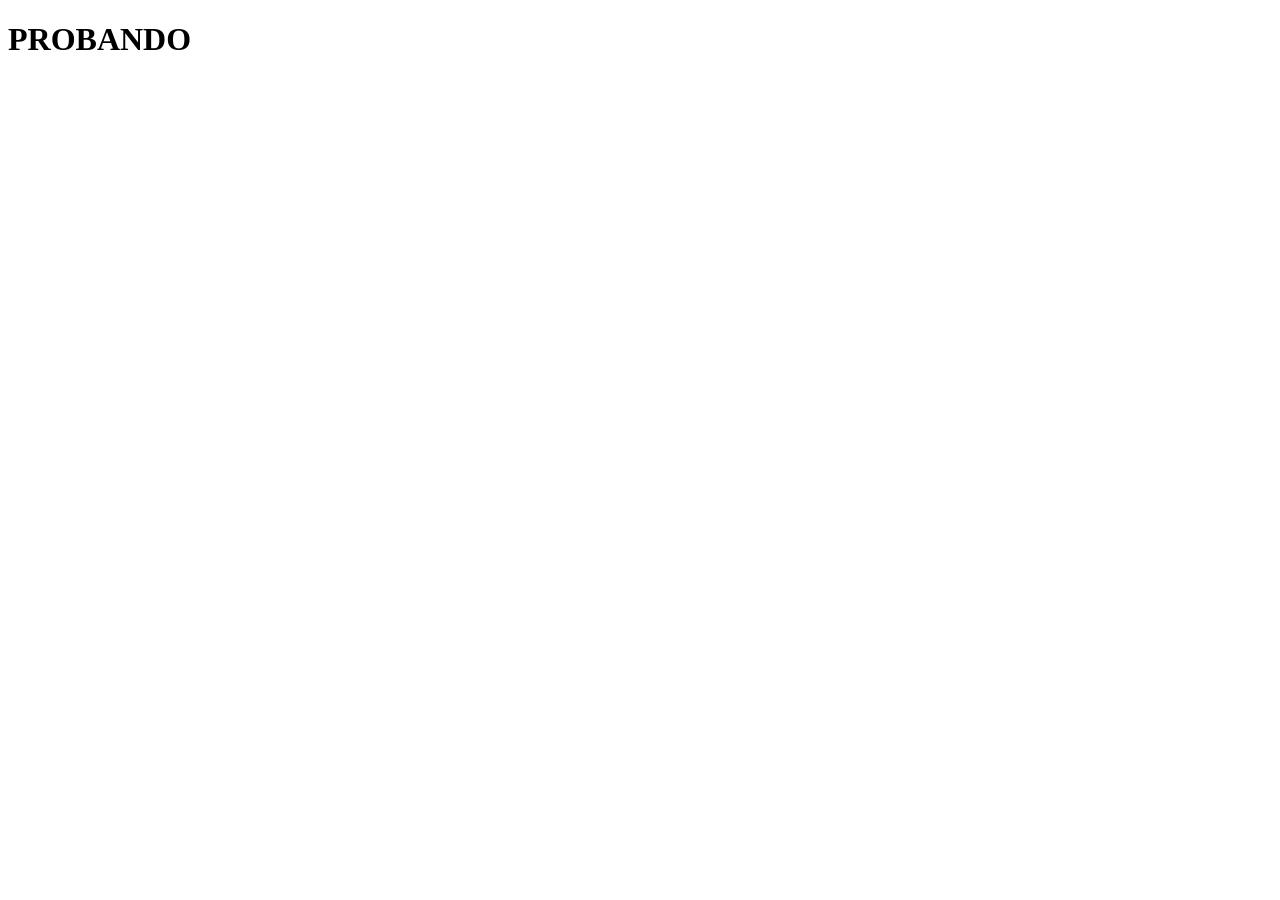
==== index.html @ 95fe5e9a "subida de estructra del proyecto" ====
<!DOCTYPE html>
<html lang="es">
<head>
  <meta charset="UTF-8" />
  <meta http-equiv="refresh" content="0; url=public/index.html" />
  <meta name="viewport" content="width=device-width, initial-scale=1.0" />
  <title>Booking</title>
  <link rel="canonical" href="HTMLs/inicio.html" />
  <script>window.location.replace('HTMLs/inicio.html');</script>
</head>
<body>
  <p>Redirigiendote a Booking… Si se te redirige automáticamente, <a href="public/index.html">hacé clic acá</a>.</p>
</body>
</html>
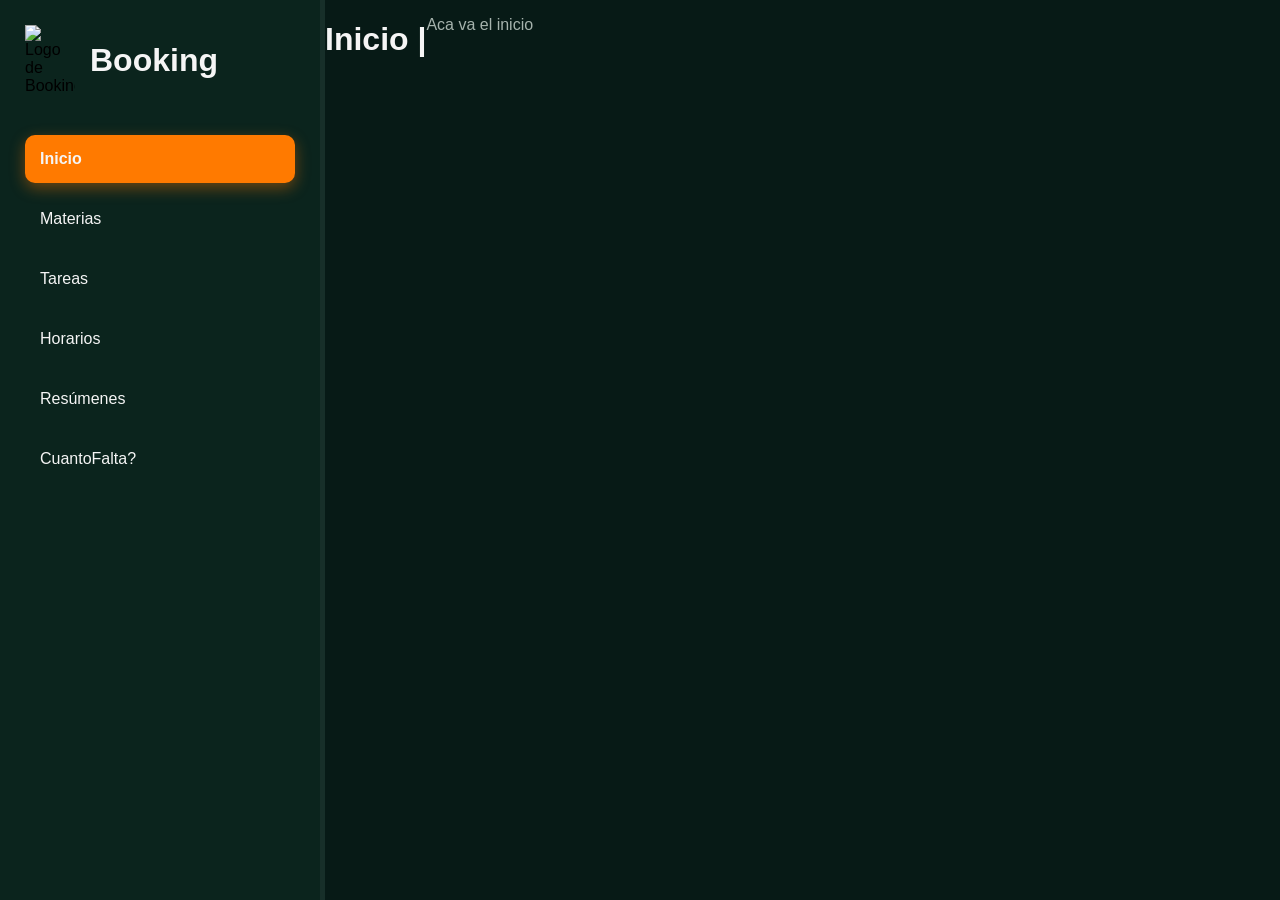
==== commit 636580c9: "Pequeños avances" ====
--- a/index.html
+++ b/index.html
@@ -4,8 +4,9 @@
   <meta charset="UTF-8" />
   <meta http-equiv="refresh" content="0; url=public/index.html" />
   <meta name="viewport" content="width=device-width, initial-scale=1.0" />
-  <title>Booking</title>
+  <title>Redirigiendo...</title>
   <link rel="canonical" href="HTMLs/inicio.html" />
+  <link rel="shortcut icon" href="../Imgs/Logo_Texto.png" type="image/x-icon">
   <script>window.location.replace('HTMLs/inicio.html');</script>
 </head>
 <body>
